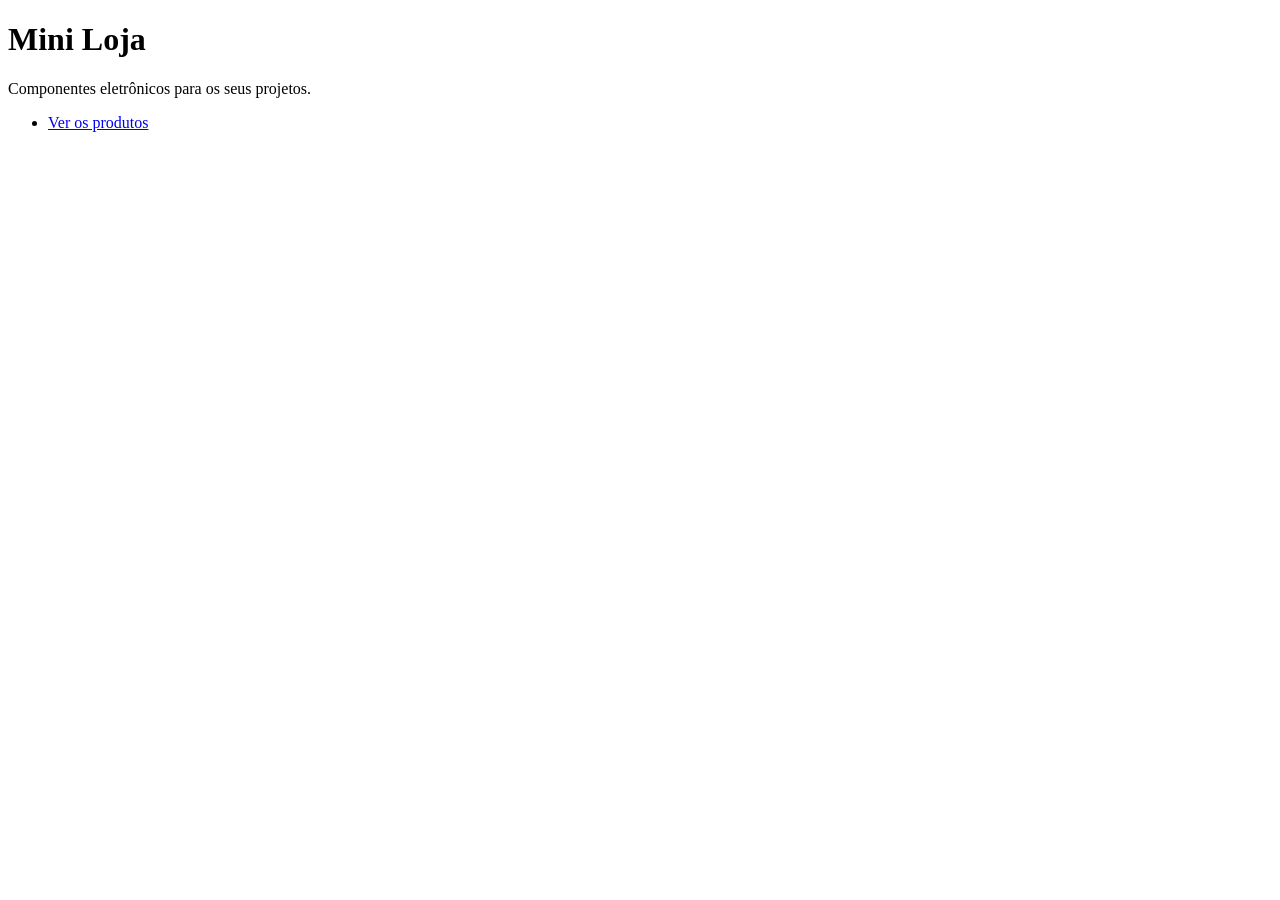
==== index.html @ f41e47c6 "Add files via upload Novo" ====
<!DOCTYPE html>
<html lang="pt-br">
<head>
  <meta charset="UTF-8">
  <title>Mini Loja</title>
</head>
<body>
  <!-- index.html: a página inicial. É só HTML: o PHP entra quando você clica nos produtos -->
  <h1>Mini Loja</h1>
  <p>Componentes eletrônicos para os seus projetos.</p>

  <ul>
    <li><a href="cadastro.php">Ver os produtos</a></li>
  </ul>
</body>
</html>
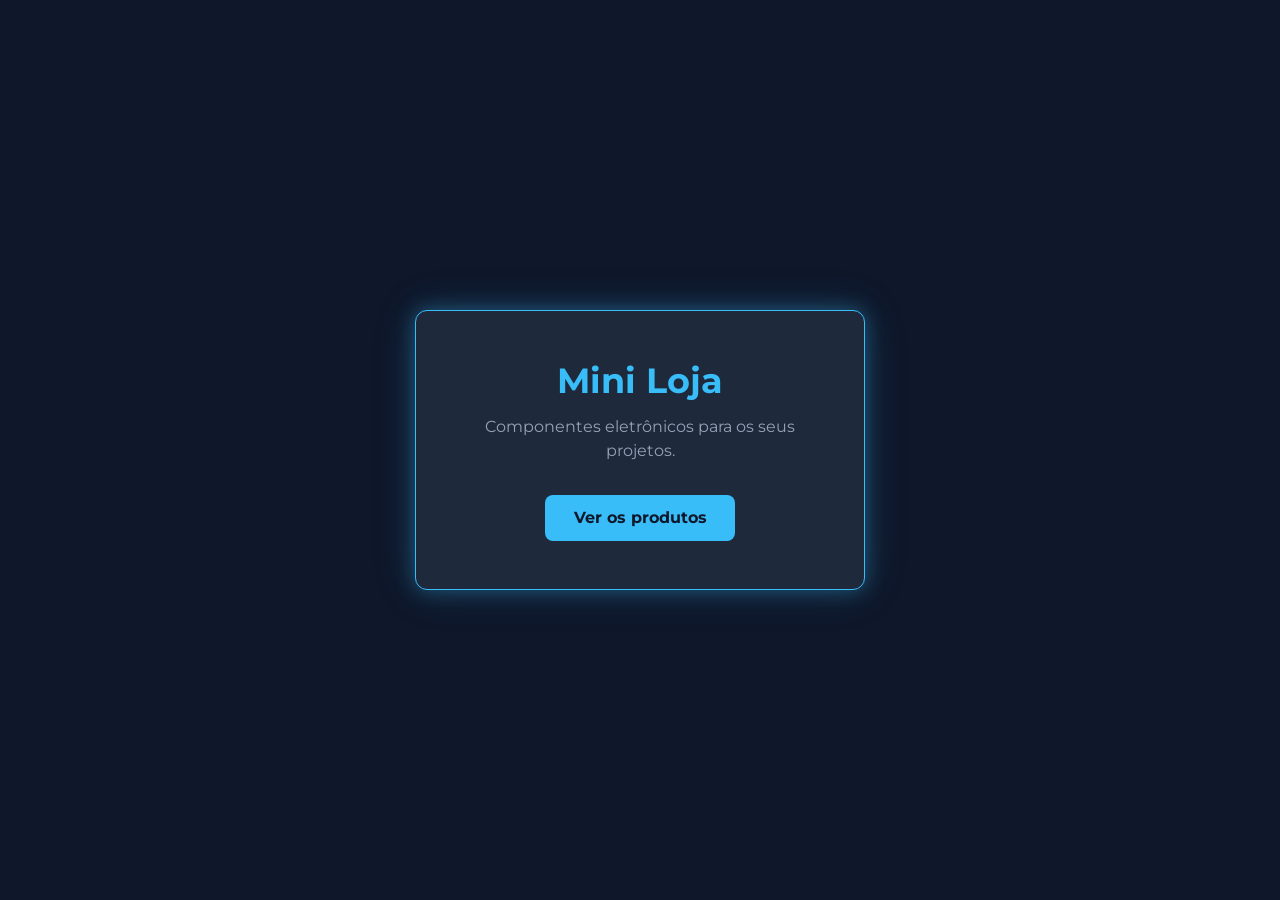
==== commit 8985abe8: "Add files via upload Tela e HTML ajustado com o CSS" ====
--- a/index.html
+++ b/index.html
@@ -3,14 +3,17 @@
 <head>
   <meta charset="UTF-8">
   <title>Mini Loja</title>
+  <link rel="stylesheet" href="style.css">
 </head>
 <body>
+    
   <!-- index.html: a página inicial. É só HTML: o PHP entra quando você clica nos produtos -->
-  <h1>Mini Loja</h1>
-  <p>Componentes eletrônicos para os seus projetos.</p>
+  <div class="container">
+    <h1>Mini Loja</h1>
+    <p>Componentes eletrônicos para os seus projetos.</p>
 
-  <ul>
-    <li><a href="cadastro.php">Ver os produtos</a></li>
-  </ul>
+    <a href="cadastro.php" class="botao">Ver os produtos</a>
+  </div>
+
 </body>
-</html>
+</html>
--- a/style.css
+++ b/style.css
@@ -0,0 +1,163 @@
+@import url('https://fonts.googleapis.com/css2?family=Montserrat:wght@400;600;700&display=swap');
+
+* {
+  margin: 0;
+  padding: 0;
+  box-sizing: border-box;
+  font-family: 'Montserrat', sans-serif;
+}
+
+body {
+  background-color: #0f172a;
+  color: #f8fafc;
+  min-height: 100vh;
+  padding: 2rem 0 ;
+  display: flex;
+  justify-content: center;
+  align-items: center;
+}
+
+.container {
+  background-color: #1e293b;
+  padding: 3rem 2.5rem;
+  border-radius: 12px;
+  border: 1.5px solid #38bdf8;
+  text-align: center;
+  box-shadow: 0 0 20px rgba(56, 189, 248, 0.35), 0 0 45px rgba(56, 189, 248, 0.15);
+  max-width: 450px;
+  width: 90%;
+  transition: box-shadow 0.3s ease;
+}
+
+.container:hover {
+  box-shadow: 0 0 28px rgba(56, 189, 248, 0.6), 0 0 60px rgba(56, 189, 248, 0.25);
+}
+
+h1 {
+  color: #38bdf8;
+  font-size: 2.2rem;
+  margin-bottom: 0.8rem;
+}
+
+p {
+  color: #94a3b8;
+  margin-bottom: 2rem;
+  line-height: 1.5;
+}
+
+.botao {
+  display: inline-block;
+  background-color: #38bdf8;
+  color: #0f172a;
+  text-decoration: none;
+  font-weight: 700;
+  padding: 0.85rem 1.8rem;
+  border-radius: 8px;
+  transition: background-color 0.2s, transform 0.2s;
+}
+
+.botao:hover {
+  background-color: #38bdf8;
+  color: #0f172a;
+  box-shadow: 0 0 18px rgba(56, 189, 248, 0.8);
+  transform: translateY(-2px);
+}
+
+.voltar {
+  text-align: left;
+  margin-bottom: 1rem;
+}
+
+.voltar a {
+  color: #38bdf8;
+  text-decoration: none;
+  font-size: 0.9rem;
+  font-weight: 600;
+}
+
+.voltar a:hover {
+  text-decoration: underline;
+}
+
+h2 {
+  color: #f8fafc;
+  font-size: 1.2rem;
+  margin: 1.5rem 0 1rem;
+  text-align: left;
+  border-bottom: 1px solid #334155;
+  padding-bottom: 0.4rem;
+}
+
+.alerta {
+  background-color: rgba(248, 56, 56, 0.15);
+  border: 1px solid #38bdf8;
+  color: #f8fafc;
+  padding: 0.75rem;
+  border-radius: 8px;
+  font-size: 0.9rem;
+  margin-bottom: 1rem;
+}
+
+.alerta a {
+  color: #38bdf8;
+  margin-left: 0.5rem;
+}
+
+.formulario {
+  display: flex;
+  flex-direction: column;
+  text-align: left;
+  gap: 0.5rem;
+}
+
+.formulario label {
+  font-size: 0.9rem;
+  color: #94a3b8;
+  font-weight: 600;
+}
+
+.formulario input {
+  background-color: #0f172a;
+  border: 1px solid #334155;
+  color: #f8fafc;
+  padding: 0.75rem;
+  border-radius: 8px;
+  font-size: 1rem;
+  margin-bottom: 0.5rem;
+  outline: none;
+  transition: border-color 0.2s, box-shadow 0.2s;
+}
+
+.formulario input:focus {
+  border-color: #38bdf8;
+  box-shadow: 0 0 10px rgba(56, 189, 248, 0.4);
+}
+
+.formulario .botao {
+  border: none;
+  cursor: pointer;
+  margin-top: 0.5rem;
+  font-size: 1rem;
+}
+
+.lista-produtos {
+  list-style: none;
+  text-align: left;
+  display: flex;
+  flex-direction: column;
+  gap: 0.6rem;
+}
+
+.lista-produtos li {
+  background-color: #0f172a;
+  border: 1px solid #334155;
+  padding: 0.75rem 1rem;
+  border-radius: 8px;
+  display: flex;
+  justify-content: space-between;
+  align-items: center;
+}
+
+.lista-produtos strong {
+  color: #4ade80;
+}
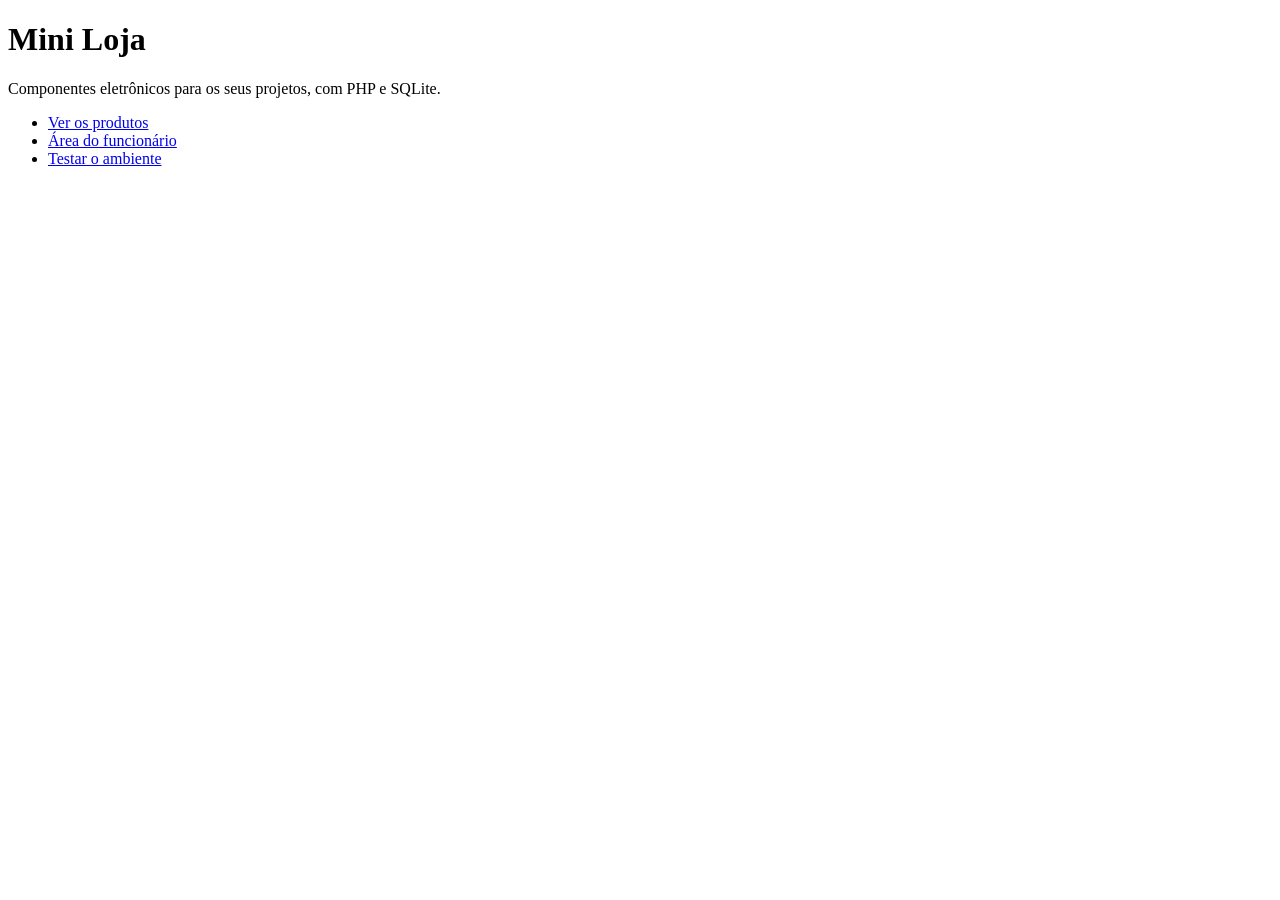
==== commit 3ee2591e: "Add files via upload Versão 1: cadastro do funcionário" ====
--- a/index.html
+++ b/index.html
@@ -3,17 +3,16 @@
 <head>
   <meta charset="UTF-8">
   <title>Mini Loja</title>
-  <link rel="stylesheet" href="style.css">
 </head>
 <body>
-    
   <!-- index.html: a página inicial. É só HTML: o PHP entra quando você clica nos produtos -->
-  <div class="container">
-    <h1>Mini Loja</h1>
-    <p>Componentes eletrônicos para os seus projetos.</p>
+  <h1>Mini Loja</h1>
+  <p>Componentes eletrônicos para os seus projetos, com PHP e SQLite.</p>
 
-    <a href="cadastro.php" class="botao">Ver os produtos</a>
-  </div>
-
+  <ul>
+    <li><a href="cadastro.php">Ver os produtos</a></li>
+    <li><a href="funcionario.php">Área do funcionário</a></li>
+    <li><a href="teste.php">Testar o ambiente</a></li>
+  </ul>
 </body>
-</html>+</html>
